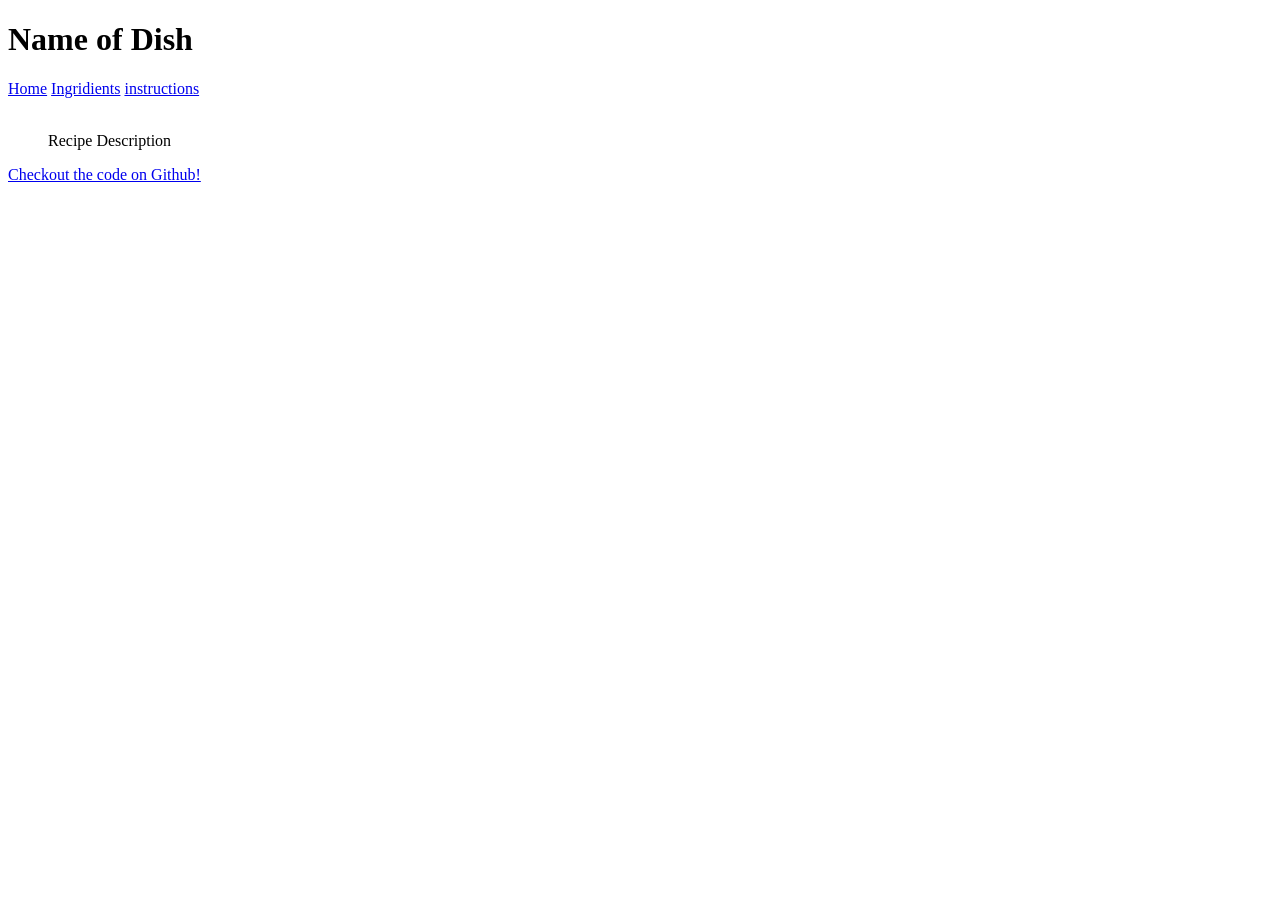
==== src/index.html @ 0a3a40c3 "completed first step" ====
<!DOCTYPE html>
  <html lang="en">
  <head>
    <meta charset="UTF-8">
    <meta name="viewport" content="width=device-width, initial-scale=1.0">
    <title>Name of Dish</title>
  </head>
  <body> 
    <header>
      <h1>Name of Dish</h1>
    <nav>
      <a href="index.html">Home</a>
      <a href="ingredients.html">Ingridients</a>
      <a href="instructions.html">instructions</a>
    </nav>
    </header>

    <main>
      <figure>
        <img src="" alt="">
        <figcaption>Recipe Description</figcaption>
      </figure>
    </main>
    
    <footer>
      <a href="https://github.com">Checkout the code on Github!</a>
    </footer>
  </body>
  </html>
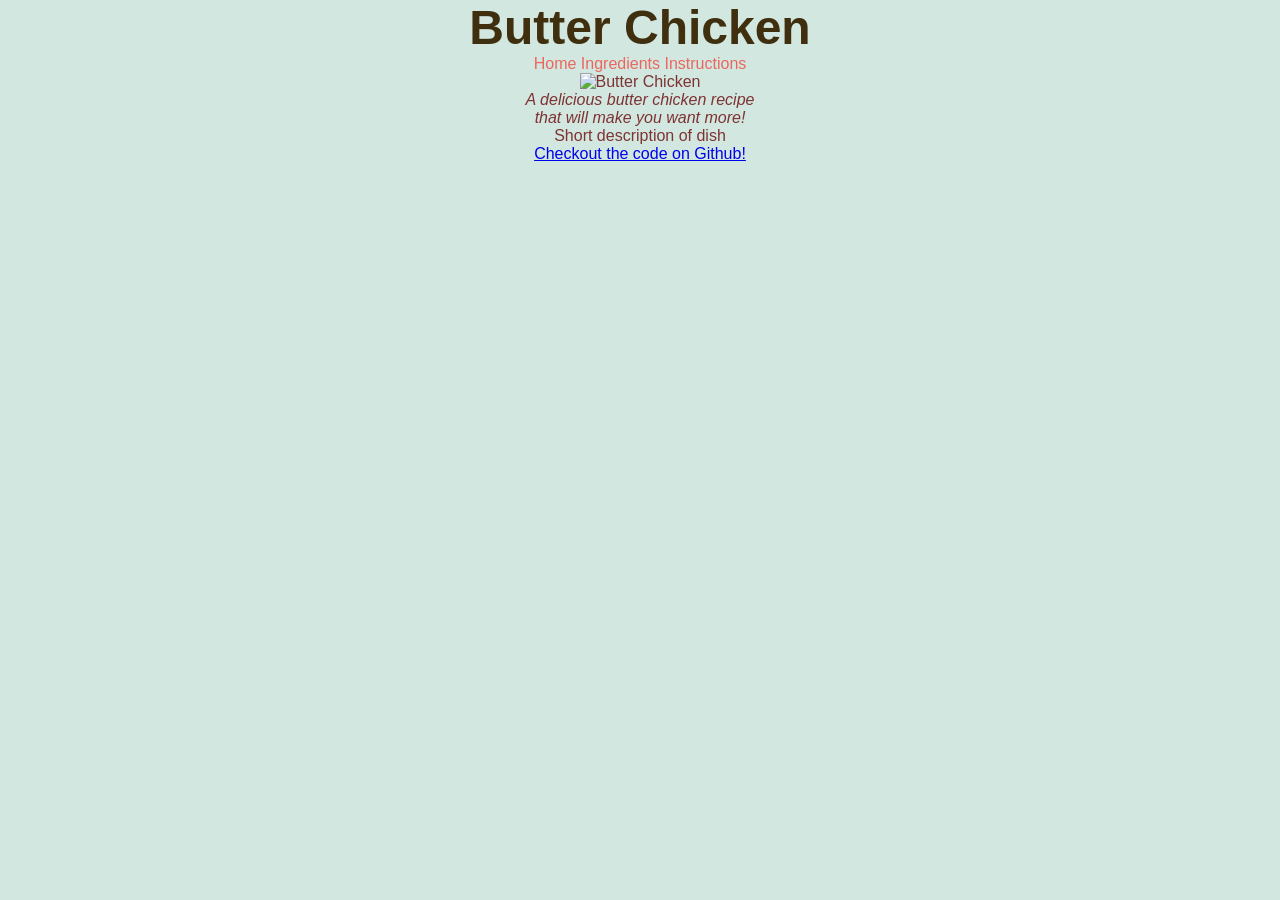
==== commit 49119dcb: "answered through question 1-3 - no revising" ====
--- a/src/index.html
+++ b/src/index.html
@@ -3,24 +3,27 @@
   <head>
     <meta charset="UTF-8">
     <meta name="viewport" content="width=device-width, initial-scale=1.0">
-    <title>Name of Dish</title>
+    <title>Butter Chicken</title>
+    <link rel="stylesheet" href="style.css">
   </head>
   <body> 
     <header>
-      <h1>Name of Dish</h1>
+      <h1>Butter Chicken</h1>
     <nav>
       <a href="index.html">Home</a>
-      <a href="ingredients.html">Ingridients</a>
-      <a href="instructions.html">instructions</a>
+      <a href="ingredients.html">Ingredients</a>
+      <a href="instructions.html">Instructions</a>
     </nav>
     </header>
 
     <main>
       <figure>
-        <img src="" alt="">
-        <figcaption>Recipe Description</figcaption>
+        <img src="https://static.toiimg.com/thumb/74654861.cms?width=573&height=430" alt="Butter Chicken">
+        <figcaption id="image-caption">A delicious butter chicken recipe that will make you want more!</figcaption>
       </figure>
     </main>
+
+    <p>Short description of dish</p>
     
     <footer>
       <a href="https://github.com">Checkout the code on Github!</a>
--- a/src/style.css
+++ b/src/style.css
@@ -0,0 +1,67 @@
+/* CSS Reset */
+* {
+  margin: 0;
+  padding: 0;
+  box-sizing: border-box;
+}
+
+ul {
+  list-style: none;
+}
+
+img {
+  width: 100%;
+}
+
+figure {
+  margin-inline: auto;
+  max-width: 15rem;
+}
+
+/* Add your CSS below */
+
+body {
+  background-color: #d1e7e0;
+  color: rgb(126, 51, 51);
+  font-family: sans-serif;
+  text-align: center;
+}
+
+h1 {
+  color: rgb(63, 47, 15);
+  font-size:3rem;
+}
+
+h2 {
+  color: rgb(63, 47, 15);
+  font-size: 2.5rem;
+}
+
+h3 {
+  color: black;
+  font-size: 1.7rem;
+}
+
+nav>a {
+  color: #ec665e;
+  text-decoration: none;
+}
+
+nav>a:hover {
+  background-color: #fff3f0;
+}
+
+section {
+  background-color: white;
+
+}
+/* You have an h3 tag with class. figure out what to do with it */
+.ingredients {
+
+}
+
+#image-caption {
+  font-style: italic;
+}
+
+
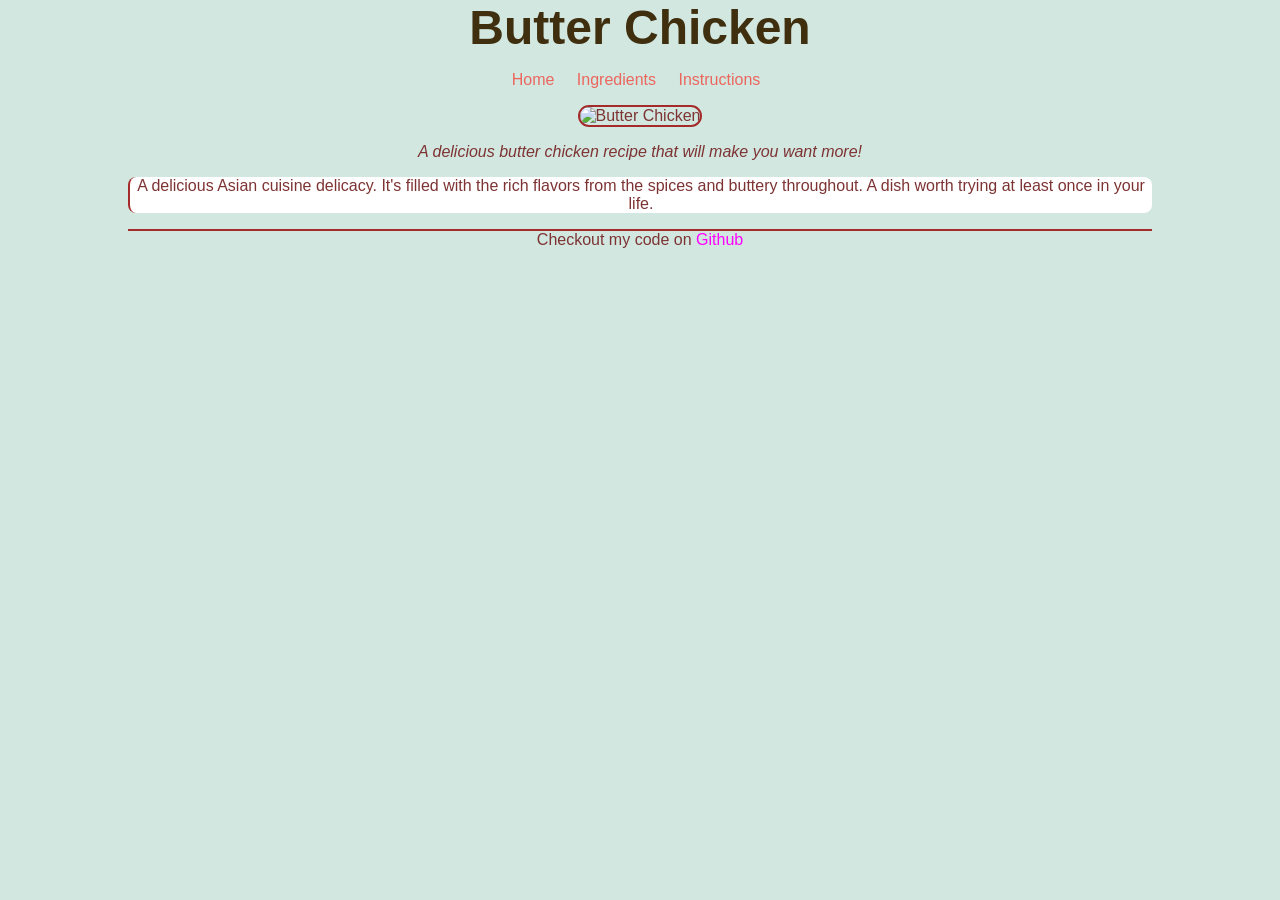
==== commit 8c40a42e: "finished the recipe card" ====
--- a/src/index.html
+++ b/src/index.html
@@ -21,12 +21,10 @@
         <img src="https://static.toiimg.com/thumb/74654861.cms?width=573&height=430" alt="Butter Chicken">
         <figcaption id="image-caption">A delicious butter chicken recipe that will make you want more!</figcaption>
       </figure>
+      <p>A delicious Asian cuisine delicacy. It's filled with the rich flavors from the spices and buttery throughout. A dish worth trying at least once in your life.</p>
     </main>
-
-    <p>Short description of dish</p>
-    
     <footer>
-      <a href="https://github.com">Checkout the code on Github!</a>
+      <p>Checkout my code on <a href="https://github.com/The-Marcy-Lab-School-Assignments/swe-3-1-recipe-card-JandirGregorio"> Github</a></p>
     </footer>
   </body>
   </html>
--- a/src/style.css
+++ b/src/style.css
@@ -9,22 +9,53 @@
   list-style: none;
 }
 
+ol {
+  padding-left: 20px;
+}
+
 img {
   width: 100%;
+  border: 2px solid brown;
+  border-radius: 1rem;
 }
 
 figure {
   margin-inline: auto;
-  max-width: 15rem;
+  max-width: 30rem;
 }
 
 /* Add your CSS below */
 
+header,
+section,
+main,
+footer,
+h1,
+h2,
+h3,
+ul,
+ol,
+figcaption,
+img {
+  margin-bottom: 1rem;
+}
 body {
   background-color: #d1e7e0;
   color: rgb(126, 51, 51);
-  font-family: sans-serif;
+  font-family: Arial, Helvetica, sans-serif;
   text-align: center;
+  max-width: 80%;
+  margin: auto;
+}
+
+main p {
+  border-left: 2px solid brown;
+  background-color: white;
+  border-radius: 8px;
+}
+
+footer {
+  border-top: 2px solid brown;
 }
 
 h1 {
@@ -35,6 +66,7 @@
 h2 {
   color: rgb(63, 47, 15);
   font-size: 2.5rem;
+  border-bottom: 2px solid brown;
 }
 
 h3 {
@@ -45,6 +77,17 @@
 nav>a {
   color: #ec665e;
   text-decoration: none;
+  margin-right: .5rem;
+  padding: 5px;
+}
+
+footer a {
+  text-decoration: none;
+  color: magenta;
+}
+
+footer a:hover {
+  background-color: orange;
 }
 
 nav>a:hover {
@@ -53,11 +96,25 @@
 
 section {
   background-color: white;
+  text-align: left;
+  padding: 1rem;
+  border-radius: .5rem;
+}
 
+li {
+  padding: .5rem;
+  margin-bottom: 1rem;
+  background-color: #fff0;
+  border-radius: .5rem;
 }
+
 /* You have an h3 tag with class. figure out what to do with it */
-.ingredients {
+.ing-item {
+  background-color: rgb(245, 199, 113);
+}
 
+.inst-item {
+  padding: 
 }
 
 #image-caption {
